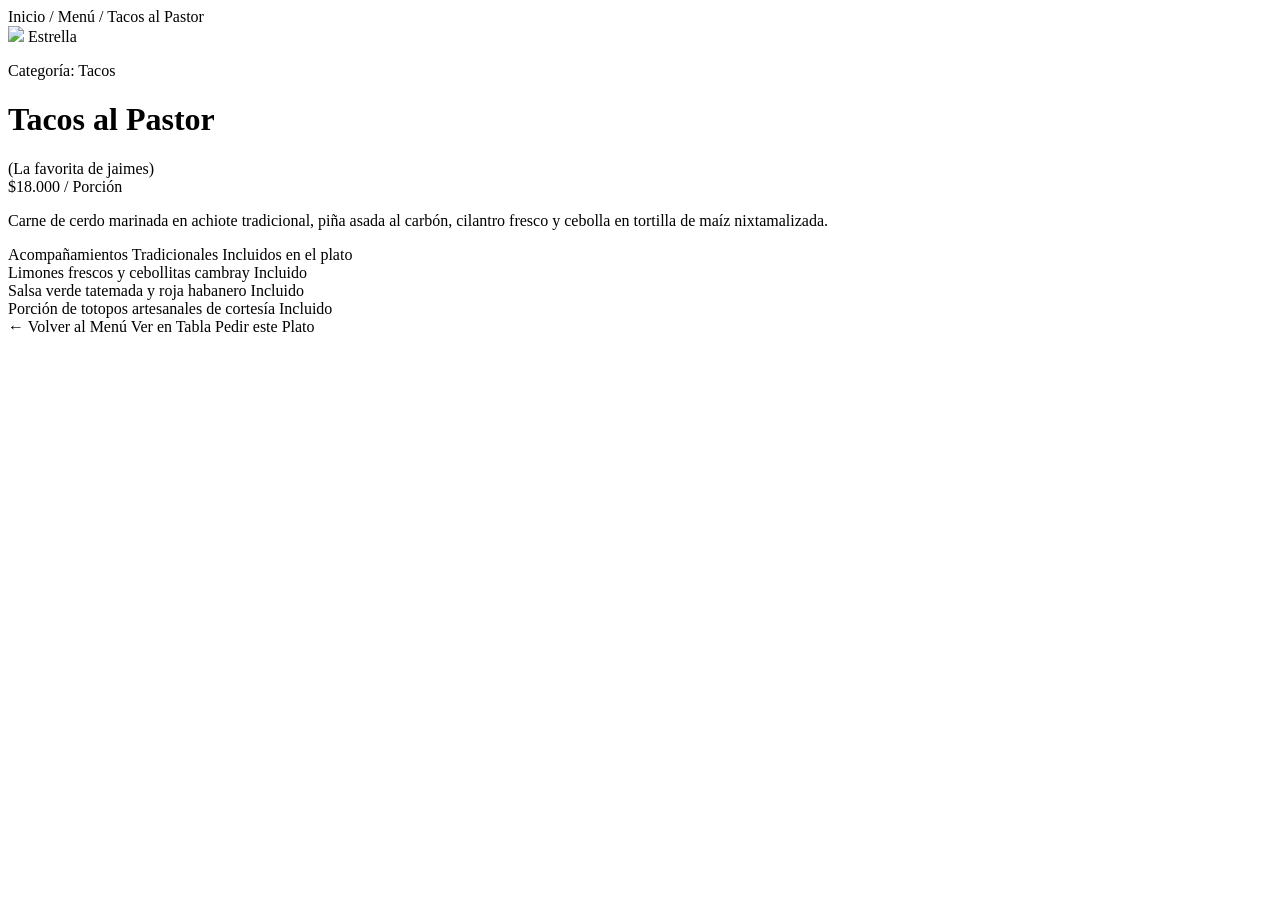
==== src/main/resources/templates/comida-detalle.html @ 3c232972 "Sprint 3: Restaurante El Wey - JPA, H2, Entidades, Relaciones, DataLoader y Manejo de Errores" ====
<!DOCTYPE html>
<html lang="es" xmlns:th="http://www.thymeleaf.org">

<head th:replace="~{fragmentos :: head(${comida.nombre} + ' - Ficha de Especialidad', 'comida-detalle.css')}">
  <meta charset="UTF-8" />
  <title>Detalle de Comida - Restaurante El Wey</title>
  <link rel="stylesheet" href="/css/styles.css" />
  <link rel="stylesheet" href="/css/comida-detalle.css" />
</head>

<body class="pagina-detalle">

  <!-- Barra de Navegación Reutilizable (Semana 4) -->
  <header th:replace="~{fragmentos :: navbar}"></header>

  <main class="flex-grow-1 py-5 px-3 px-md-5 main-detalle">
    <div class="container-lg">

      <!-- Breadcrumb Navigation idéntico a Figma (ProductDetail.tsx) -->
      <div class="d-flex align-items-center gap-2 text-uppercase fw-semibold mb-4 breadcrumb-detalle-nav">
        <a th:href="@{/}" class="breadcrumb-item-link">Inicio</a>
        <span>/</span>
        <a th:href="@{/comidas/tarjetas}" class="breadcrumb-item-link">Menú</a>
        <span>/</span>
        <span class="breadcrumb-item-activo" th:text="${comida.nombre}">Tacos al Pastor</span>
      </div>

      <!-- Product Detail Container idéntico a Figma -->
      <div class="row g-0 rounded shadow-2xl overflow-hidden card-detalle-wrapper">

        <!-- Columna Izquierda: Imagen & Badge -->
        <div class="col-12 col-md-6 position-relative col-imagen-detalle">
          <img th:src="${comida.imagenUrl}" th:alt="${comida.nombre}"
            src="https://images.unsplash.com/photo-1648437595587-e6a8b0cdf1f9?w=600&h=400&fit=crop"
            class="w-100 h-100 position-absolute inset-0 img-plato-detalle" />
          <span
            class="position-absolute top-0 start-0 m-4 text-white text-uppercase fw-bold shadow-lg badge-detalle-tag"
            th:classappend="${comida.etiqueta == 'Vegano' or comida.etiqueta == 'Favorito' or comida.etiqueta == 'Top Ventas' or comida.etiqueta == 'Clásico'} ? 'badge-detalle-verde' : 'badge-detalle-rojo'"
            th:text="${comida.etiqueta}">
            Estrella
          </span>
        </div>

        <!-- Columna Derecha: Información de la Ficha -->
        <div class="col-12 col-md-6 p-4 p-md-5 d-flex flex-column justify-content-between">
          <div>
            <!-- Categoría obtenida directamente mediante la relación JPA comida.categoria.nombre -->
            <p class="mb-1 text-uppercase fw-bold subtitulo-detalle-ficha">
              Categoría: <span th:text="${comida.categoria != null ? comida.categoria.nombre : 'Sin Categoría'}">Tacos</span>
            </p>
            <h1 class="font-display mb-2 titulo-detalle-plato" th:text="${comida.nombre}">
              Tacos al Pastor
            </h1>

            <!-- Badge especial si es la favorita de jaimes -->
            <div th:if="${comida.id == 8 or #strings.containsIgnoreCase(comida.nombre, 'jaime')}"
              class="mb-3">
              <span class="badge badge-jaime-favorita">
                (La favorita de jaimes)
              </span>
            </div>

            <!-- Precio -->
            <div class="d-flex align-items-baseline gap-2 mb-4">
              <span class="font-display fw-bold precio-grande-detalle"
                th:text="'$' + ${#numbers.formatDecimal(comida.precio, 0, 'POINT', 0, 'COMMA')}">
                $18.000
              </span>
              <span class="small text-uppercase precio-unidad-detalle">
                / Porción
              </span>
            </div>

            <!-- Descripción -->
            <p class="small mb-4 pb-4 border-bottom desc-completa-detalle" th:text="${comida.descripcion}">
              Carne de cerdo marinada en achiote tradicional, piña asada al carbón, cilantro fresco y cebolla en
              tortilla de maíz nixtamalizada.
            </p>

            <!-- Adicionales e Ingredientes Tradicionales Sugeridos -->
            <div class="mb-4">
              <div class="d-flex justify-content-between align-items-center mb-3">
                <span class="text-uppercase fw-bold titulo-acomp-seccion">
                  Acompañamientos Tradicionales
                </span>
                <span class="small text-uppercase subtitulo-acomp-seccion">
                  Incluidos en el plato
                </span>
              </div>

              <div class="d-flex flex-column gap-2">
                <div class="rounded d-flex justify-content-between align-items-center item-acomp-row">
                  <span class="small texto-acomp-nombre">Limones frescos y cebollitas cambray</span>
                  <span class="fw-bold badge-acomp-incluido">Incluido</span>
                </div>
                <div class="rounded d-flex justify-content-between align-items-center item-acomp-row">
                  <span class="small texto-acomp-nombre">Salsa verde tatemada y roja habanero</span>
                  <span class="fw-bold badge-acomp-incluido">Incluido</span>
                </div>
                <div class="rounded d-flex justify-content-between align-items-center item-acomp-row">
                  <span class="small texto-acomp-nombre">Porción de totopos artesanales de cortesía</span>
                  <span class="fw-bold badge-acomp-incluido">Incluido</span>
                </div>
              </div>
            </div>
          </div>

          <!-- Botones de Acción Inferiores -->
          <div
            class="pt-4 border-top mt-auto d-flex flex-wrap gap-2 justify-content-between align-items-center footer-botones-detalle">
            <a th:href="@{/comidas/tarjetas}" class="btn btn-sm text-uppercase fw-semibold btn-volver-catalogo-detalle">
              &larr; Volver al Menú
            </a>
            <a th:href="@{/comidas/tabla}" class="btn btn-sm text-uppercase fw-semibold btn-ver-tabla-detalle">
              Ver en Tabla
            </a>
            <a th:href="@{/comidas/tarjetas}"
              class="btn btn-sm text-white text-uppercase fw-bold btn-pedir-plato-detalle">
              Pedir este Plato
            </a>
          </div>
        </div>

      </div>

    </div>
  </main>

  <!-- Borde Papel Picado -->
  <div th:replace="~{fragmentos :: calaveras}"></div>

  <!-- Pie de Página Reutilizable (Semana 4) -->
  <footer th:replace="~{fragmentos :: footer}"></footer>

  <!-- Bootstrap JS Bundle -->
  <script th:replace="~{fragmentos :: scripts}"></script>
</body>

</html>
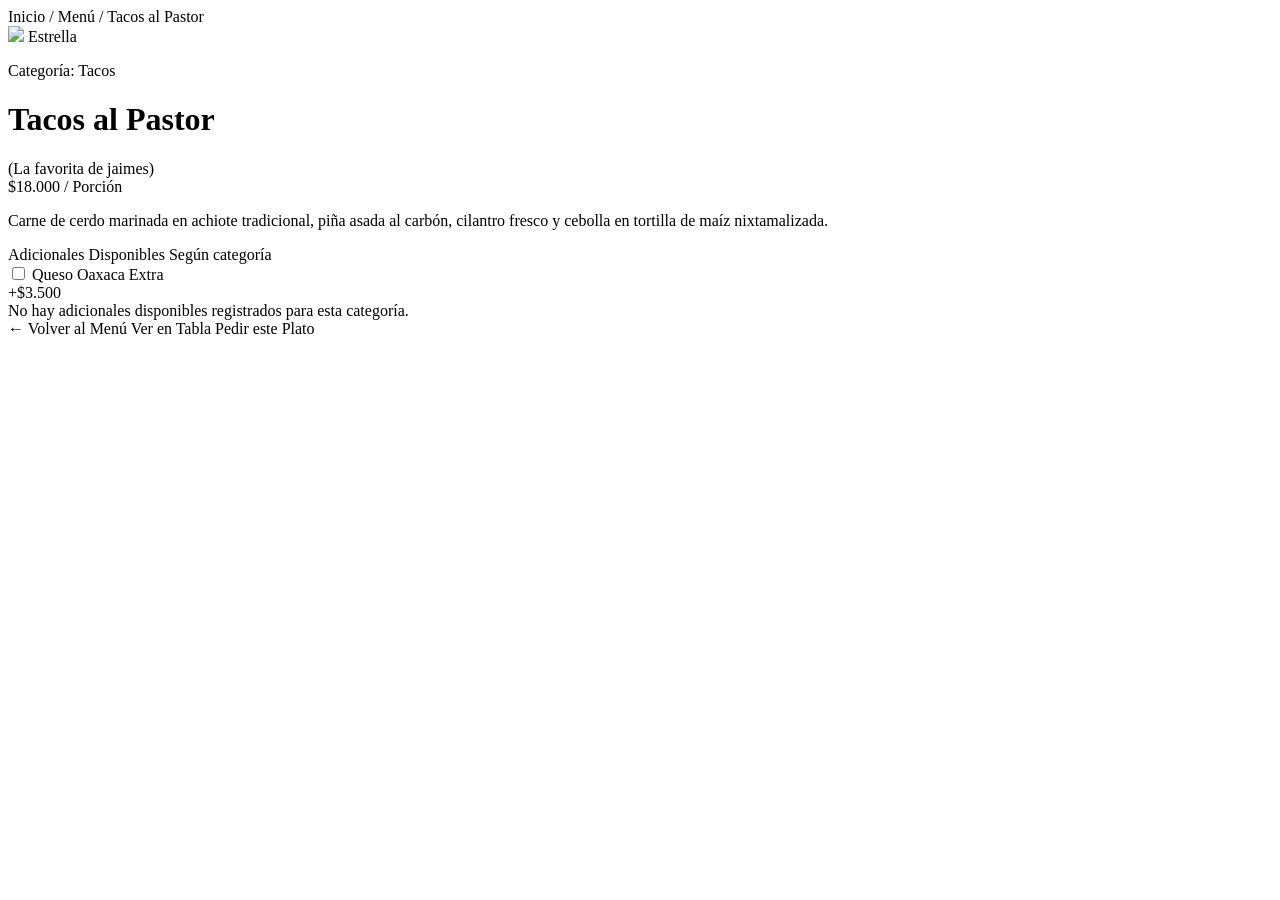
==== commit c28fb4da: "Sprint 4: Implementacion del modulo de Pedidos, Domiciliarios, Adicionales, vistas y diagramas actua" ====
--- a/src/main/resources/templates/comida-detalle.html
+++ b/src/main/resources/templates/comida-detalle.html
@@ -77,35 +77,43 @@
               tortilla de maíz nixtamalizada.
             </p>
 
-            <!-- Adicionales e Ingredientes Tradicionales Sugeridos -->
+            <!-- Adicionales disponibles acorde a su categoría -->
             <div class="mb-4">
               <div class="d-flex justify-content-between align-items-center mb-3">
                 <span class="text-uppercase fw-bold titulo-acomp-seccion">
-                  Acompañamientos Tradicionales
+                  Adicionales Disponibles
                 </span>
-                <span class="small text-uppercase subtitulo-acomp-seccion">
-                  Incluidos en el plato
+                <span class="small text-uppercase subtitulo-acomp-seccion"
+                  th:text="'Categoría: ' + (${comida.categoria != null} ? ${comida.categoria.nombre} : 'General')">
+                  Según categoría
                 </span>
               </div>
 
-              <div class="d-flex flex-column gap-2">
-                <div class="rounded d-flex justify-content-between align-items-center item-acomp-row">
-                  <span class="small texto-acomp-nombre">Limones frescos y cebollitas cambray</span>
-                  <span class="fw-bold badge-acomp-incluido">Incluido</span>
-                </div>
-                <div class="rounded d-flex justify-content-between align-items-center item-acomp-row">
-                  <span class="small texto-acomp-nombre">Salsa verde tatemada y roja habanero</span>
-                  <span class="fw-bold badge-acomp-incluido">Incluido</span>
-                </div>
-                <div class="rounded d-flex justify-content-between align-items-center item-acomp-row">
-                  <span class="small texto-acomp-nombre">Porción de totopos artesanales de cortesía</span>
-                  <span class="fw-bold badge-acomp-incluido">Incluido</span>
-                </div>
+              <!-- Lista dinámica de adicionales con checkbox seleccionable -->
+              <div class="d-flex flex-column gap-2" th:if="${comida.categoria != null and not #lists.isEmpty(comida.categoria.adicionales)}">
+                <label th:each="adic : ${comida.categoria.adicionales}"
+                  class="rounded d-flex justify-content-between align-items-center item-acomp-row p-2"
+                  style="cursor: pointer;">
+                  <div class="d-flex align-items-center gap-2">
+                    <input type="checkbox" class="form-check-input" style="cursor: pointer;" />
+                    <span class="small texto-acomp-nombre fw-semibold" th:text="${adic.nombre}">Queso Oaxaca Extra</span>
+                  </div>
+                  <span class="fw-bold badge-acomp-incluido"
+                    th:text="'+$' + ${#numbers.formatDecimal(adic.precio, 0, 'POINT', 0, 'COMMA')}">
+                    +$3.500
+                  </span>
+                </label>
+              </div>
+
+              <!-- Mensaje alternativo si no hay adicionales registrados -->
+              <div th:if="${comida.categoria == null or #lists.isEmpty(comida.categoria.adicionales)}"
+                class="rounded p-2 text-center text-muted small" style="background: rgba(255, 255, 255, 0.05);">
+                No hay adicionales disponibles registrados para esta categoría.
               </div>
             </div>
           </div>
 
-          <!-- Botones de Acción Inferiores -->
+          <!-- Botones de Acción Inferiores (Exactamente como antes) -->
           <div
             class="pt-4 border-top mt-auto d-flex flex-wrap gap-2 justify-content-between align-items-center footer-botones-detalle">
             <a th:href="@{/comidas/tarjetas}" class="btn btn-sm text-uppercase fw-semibold btn-volver-catalogo-detalle">
